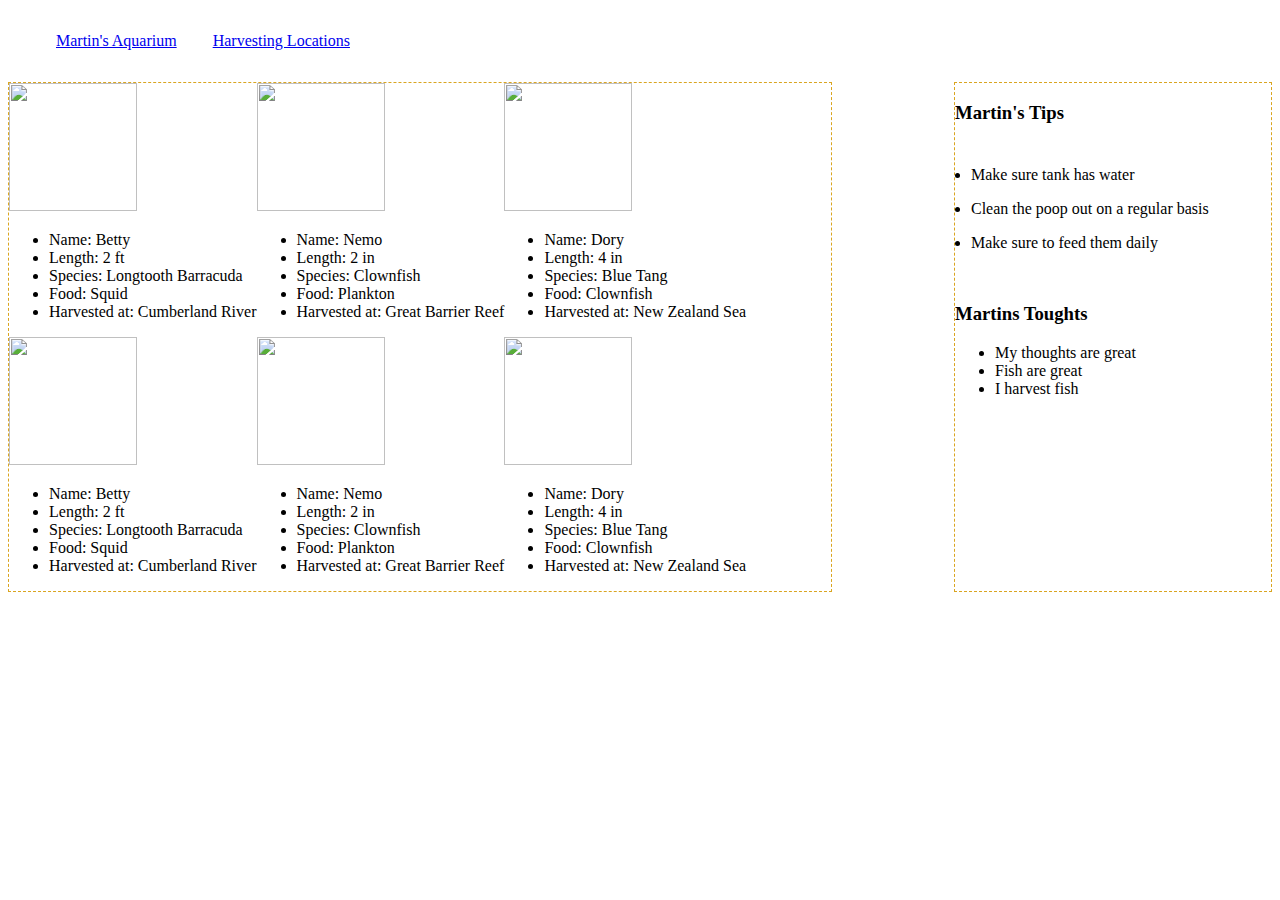
==== index.html @ 04544d3f "Added on to the index.html page Martins thoughts." ====
<!doctype html>
<html lang="en">

<head>
    <meta charset="utf-8">
    <title>Nashville Software School</title>
    <link rel="stylesheet" href="./styles/fish.css">

</head>

<body>
    <header>
        <nav class="navigation">
            <a class="navigation__link" href="index.html">Martin's Aquarium</a>
            <a class="navigation__link" href="locations.html">Harvesting Locations</a>
        </nav>
    </header>

    <main class="container">
        <article class="fishList bordered">
            <section class="fish">
            
                <div class="fish__details">
                    <img class="fish__image" src="https://i.ytimg.com/vi/z_XlTRYLZ1Q/maxresdefault.jpg" />
                    <ul>
                        <li>Name: Betty</li>
                        <li>Length: 2 ft</li>
                        <li>Species: Longtooth Barracuda</li>
                        <li>Food: Squid</li>
                        <li>Harvested at: Cumberland River</li>
                    </ul>
                </div>
            </section>
            <section class="fish">
                <img class="fish__image" src="https://external-content.duckduckgo.com/iu/?u=https%3A%2F%2Ftse1.mm.bing.net%2Fth%3Fid%3DOIP.7xhhlta3q-wVKpgzGdTlpAHaFj%26pid%3DApi&f=1" />
                <div class="fish__details">
                    <ul>
                        <li>Name: Nemo</li>
                        <li>Length: 2 in</li>
                        <li>Species: Clownfish</li>
                        <li>Food: Plankton</li>
                        <li>Harvested at: Great Barrier Reef</li>
                    </ul>
                </div>
            </section>
            <section class="fish">
                <img class="fish__image" src="https://external-content.duckduckgo.com/iu/?u=https%3A%2F%2Fthedisneyinme.files.wordpress.com%2F2013%2F12%2Fdory.jpg&f=1&nofb=1" />
                <div class="fish__details">
                    <ul>
                        <li>Name: Dory</li>
                        <li>Length: 4 in</li>
                        <li>Species: Blue Tang</li>
                        <li>Food: Clownfish</li>
                        <li>Harvested at: New Zealand Sea</li>
                    </ul>
                </div>
            </section>
            <section class="fish">
                <img class="fish__image" src="https://i.ytimg.com/vi/z_XlTRYLZ1Q/maxresdefault.jpg" />
                <div class="fish__details">
                    <ul>
                        <li>Name: Betty</li>
                        <li>Length: 2 ft</li>
                        <li>Species: Longtooth Barracuda</li>
                        <li>Food: Squid</li>
                        <li>Harvested at: Cumberland River</li>
                    </ul>
                </div>
            </section>
            <section class="fish">
                <img class="fish__image" src="https://external-content.duckduckgo.com/iu/?u=https%3A%2F%2Ftse1.mm.bing.net%2Fth%3Fid%3DOIP.7xhhlta3q-wVKpgzGdTlpAHaFj%26pid%3DApi&f=1" />
                <div class="fish__details">
                    <ul>
                        <li>Name: Nemo</li>
                        <li>Length: 2 in</li>
                        <li>Species: Clownfish</li>
                        <li>Food: Plankton</li>
                        <li>Harvested at: Great Barrier Reef</li>
                    </ul>
                </div>
            </section>
            <section class="fish">
                <img class="fish__image" src="https://external-content.duckduckgo.com/iu/?u=https%3A%2F%2Fthedisneyinme.files.wordpress.com%2F2013%2F12%2Fdory.jpg&f=1&nofb=1" />
                <div class="fish__details">
                    <ul>
                        <li>Name: Dory</li>
                        <li>Length: 4 in</li>
                        <li>Species: Blue Tang</li>
                        <li>Food: Clownfish</li>
                        <li>Harvested at: New Zealand Sea</li>
                    </ul>
                </div>
            </section>
        </article>
        <aside class="tipList bordered">
            <section>
                <header>
                    <h3 class="martinsHeader">Martin's Tips</h3>
                </header>
                <ul class="tipList__tips">
                    <li class="tip">Make sure tank has water</li>
                    <li class="tip">Clean the poop out on a regular basis</li>
                    <li class="tip">Make sure to feed them daily</li>
                </ul>
            </section>
            <section>
                <header>
                    <h3>Martins Toughts</h3>
                </header>
                <ul class = "">
                    <li>My thoughts are great</li>
                    <li>Fish are great</li>
                    <li>I harvest fish</li>
                </ul>
            </section>

        </aside>
    </main>


    <script type="module" src="./scripts/main.js"></script>
</body>

</html>
---- styles/fish.css ----
.container {
    display: flex;
    flex-wrap: nowrap;
    justify-content: space-between;
}

.navigation {
    margin: 2em;
}

.navigation__link {
    padding: 0 1em 0 1em;
}

.fishList {
    flex-basis: 65%;
    display: flex;
    flex-wrap: wrap;
}

.fish__image {
    width: 8rem;
    height: 8rem;
}

.tipList {
    flex-basis: 25%;
}

.tipList__tips {
    padding:1em
}
.tip {
    margin: 0.5rem 0 1rem 0;
}

.bordered {
    border: 1px dashed goldenrod;
}
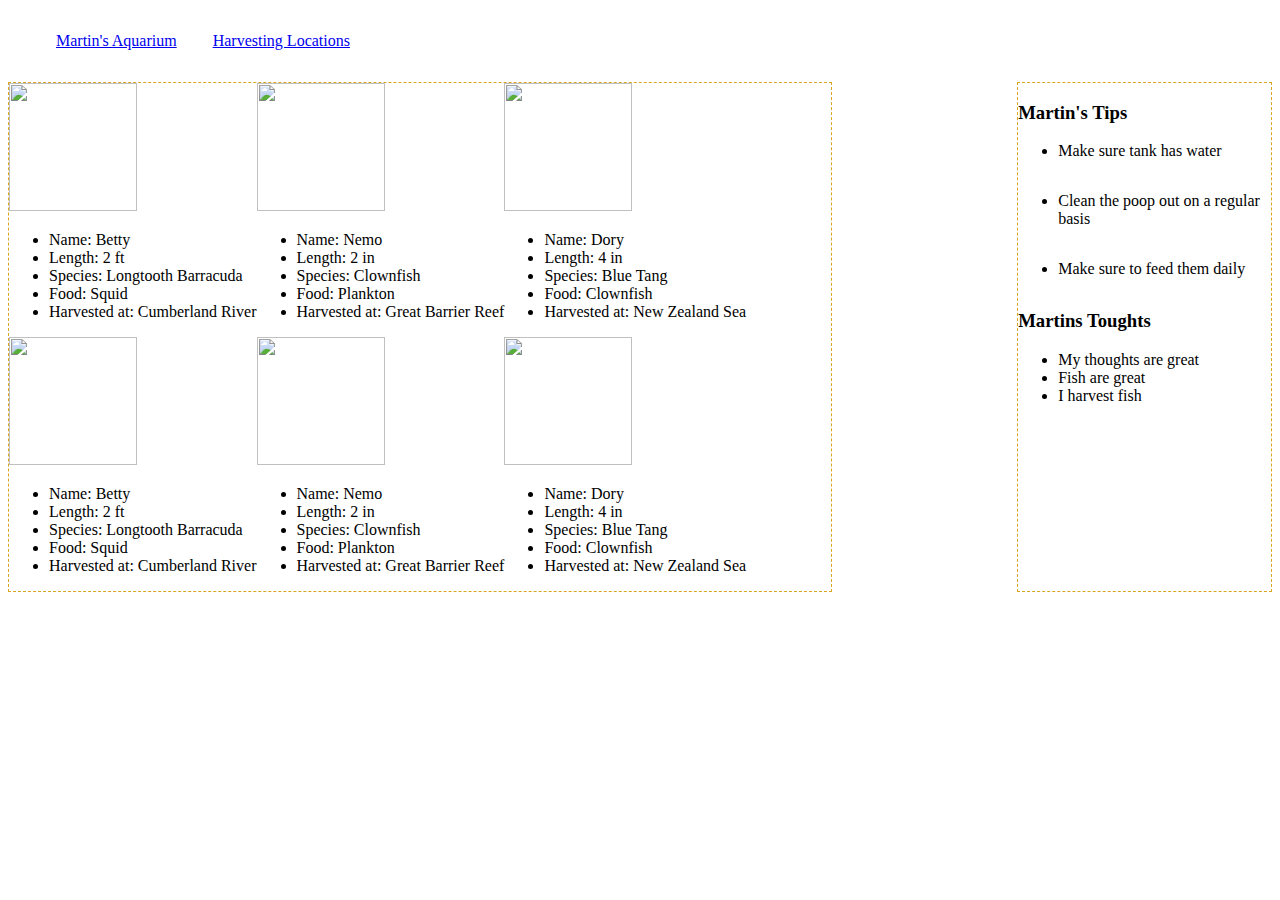
==== commit 615923fa: "Shouldn't push to master, but fixing an error with main.css, fish.css and locations.css" ====
--- a/index.html
+++ b/index.html
@@ -4,7 +4,7 @@
 <head>
     <meta charset="utf-8">
     <title>Nashville Software School</title>
-    <link rel="stylesheet" href="./styles/fish.css">
+    <link rel="stylesheet" href="./styles/main.css">
 
 </head>
 
--- a/styles/main.css
+++ b/styles/main.css
@@ -0,0 +1,36 @@
+.container {
+    display: flex;
+    flex-wrap: nowrap;
+    justify-content: space-between;
+}
+
+.navigation {
+    margin: 2em;
+}
+
+.navigation__link {
+    padding: 0 1em 0 1em;
+}
+
+.fishList {
+    flex-basis: 65%;
+    display: flex;
+    flex-wrap: wrap;
+}
+
+.fish__image {
+    width: 8rem;
+    height: 8rem;
+}
+
+.tipList {
+    flex-basis: 20%;
+}
+
+.tip {
+    margin: 1rem 0 2rem 0;
+}
+
+.bordered {
+    border: 1px dashed goldenrod;
+}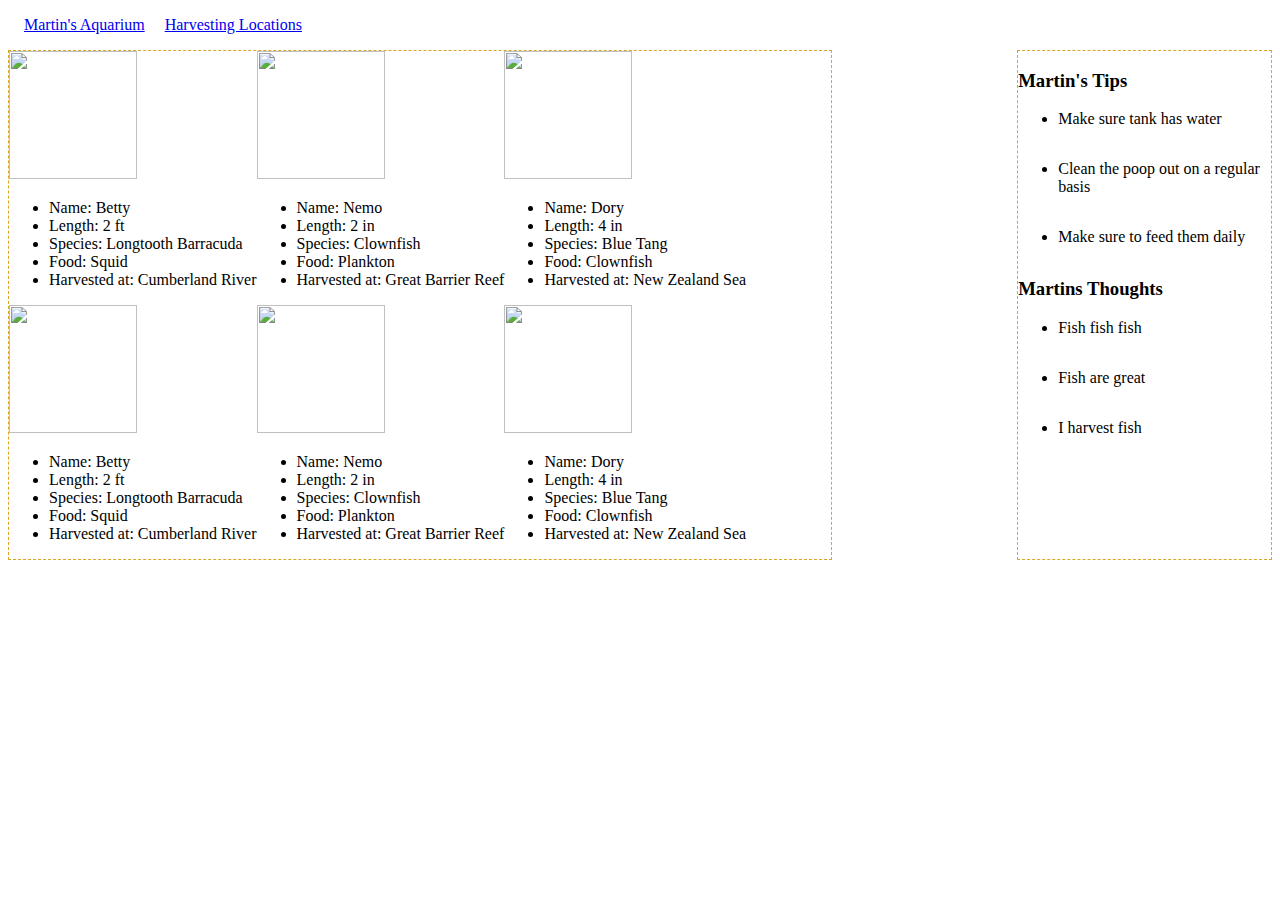
==== commit 37ee27b6: "Initial commit" ====
--- a/index.html
+++ b/index.html
@@ -105,12 +105,12 @@
             </section>
             <section>
                 <header>
-                    <h3>Martins Toughts</h3>
+                    <h3>Martins Thoughts</h3>
                 </header>
-                <ul class = "">
-                    <li>My thoughts are great</li>
-                    <li>Fish are great</li>
-                    <li>I harvest fish</li>
+                <ul class = "thoughts__list">
+                    <li class="thoughts">Fish fish fish</li>
+                    <li class="thoughts">Fish are great</li>
+                    <li class="thoughts">I harvest fish</li>
                 </ul>
             </section>
 
--- a/styles/main.css
+++ b/styles/main.css
@@ -5,11 +5,11 @@
 }
 
 .navigation {
-    margin: 2em;
+    margin: 1em;
 }
 
 .navigation__link {
-    padding: 0 1em 0 1em;
+    padding-right: 1em;
 }
 
 .fishList {
@@ -31,6 +31,10 @@
     margin: 1rem 0 2rem 0;
 }
 
+.thoughts {
+    margin: 1rem 0 2rem 0 
+}
+
 .bordered {
     border: 1px dashed goldenrod;
 }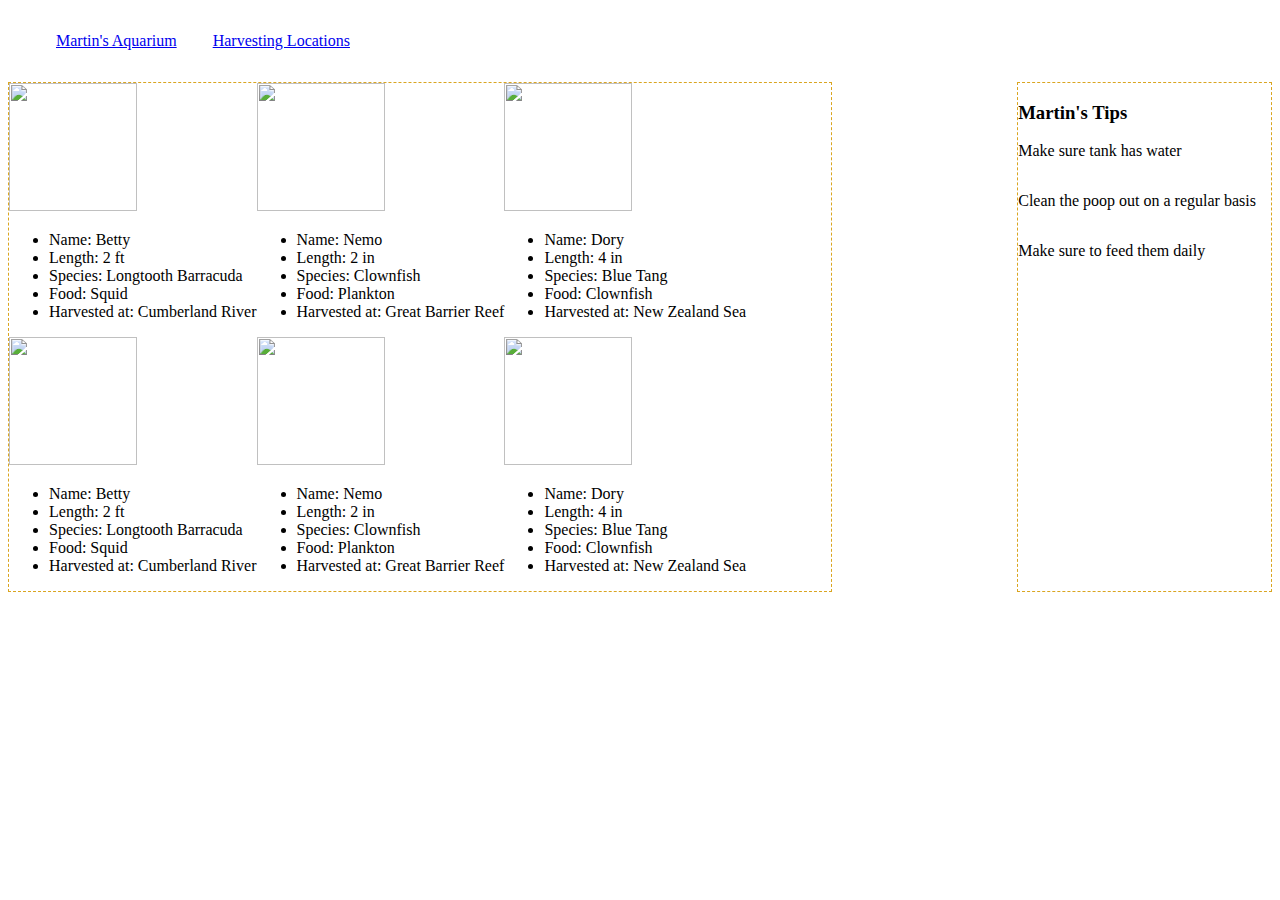
==== commit 5a9f6c00: "Chaning all the code to match the classes github repository" ====
--- a/index.html
+++ b/index.html
@@ -19,9 +19,8 @@
     <main class="container">
         <article class="fishList bordered">
             <section class="fish">
-            
+                <img class="fish__image" src="https://i.ytimg.com/vi/z_XlTRYLZ1Q/maxresdefault.jpg" />
                 <div class="fish__details">
-                    <img class="fish__image" src="https://i.ytimg.com/vi/z_XlTRYLZ1Q/maxresdefault.jpg" />
                     <ul>
                         <li>Name: Betty</li>
                         <li>Length: 2 ft</li>
@@ -93,27 +92,12 @@
             </section>
         </article>
         <aside class="tipList bordered">
-            <section>
-                <header>
-                    <h3 class="martinsHeader">Martin's Tips</h3>
-                </header>
-                <ul class="tipList__tips">
-                    <li class="tip">Make sure tank has water</li>
-                    <li class="tip">Clean the poop out on a regular basis</li>
-                    <li class="tip">Make sure to feed them daily</li>
-                </ul>
-            </section>
-            <section>
-                <header>
-                    <h3>Martins Thoughts</h3>
-                </header>
-                <ul class = "thoughts__list">
-                    <li class="thoughts">Fish fish fish</li>
-                    <li class="thoughts">Fish are great</li>
-                    <li class="thoughts">I harvest fish</li>
-                </ul>
-            </section>
-
+            <header>
+                <h3>Martin's Tips</h3>
+            </header>
+            <section class="tip">Make sure tank has water</section>
+            <section class="tip">Clean the poop out on a regular basis</section>
+            <section class="tip">Make sure to feed them daily</section>
         </aside>
     </main>
 
--- a/styles/main.css
+++ b/styles/main.css
@@ -1,40 +1,13 @@
+@import 'nav.css';
+@import 'fish.css';
+@import 'tips.css';
+
 .container {
     display: flex;
     flex-wrap: nowrap;
     justify-content: space-between;
 }
 
-.navigation {
-    margin: 1em;
-}
-
-.navigation__link {
-    padding-right: 1em;
-}
-
-.fishList {
-    flex-basis: 65%;
-    display: flex;
-    flex-wrap: wrap;
-}
-
-.fish__image {
-    width: 8rem;
-    height: 8rem;
-}
-
-.tipList {
-    flex-basis: 20%;
-}
-
-.tip {
-    margin: 1rem 0 2rem 0;
-}
-
-.thoughts {
-    margin: 1rem 0 2rem 0 
-}
-
 .bordered {
     border: 1px dashed goldenrod;
 }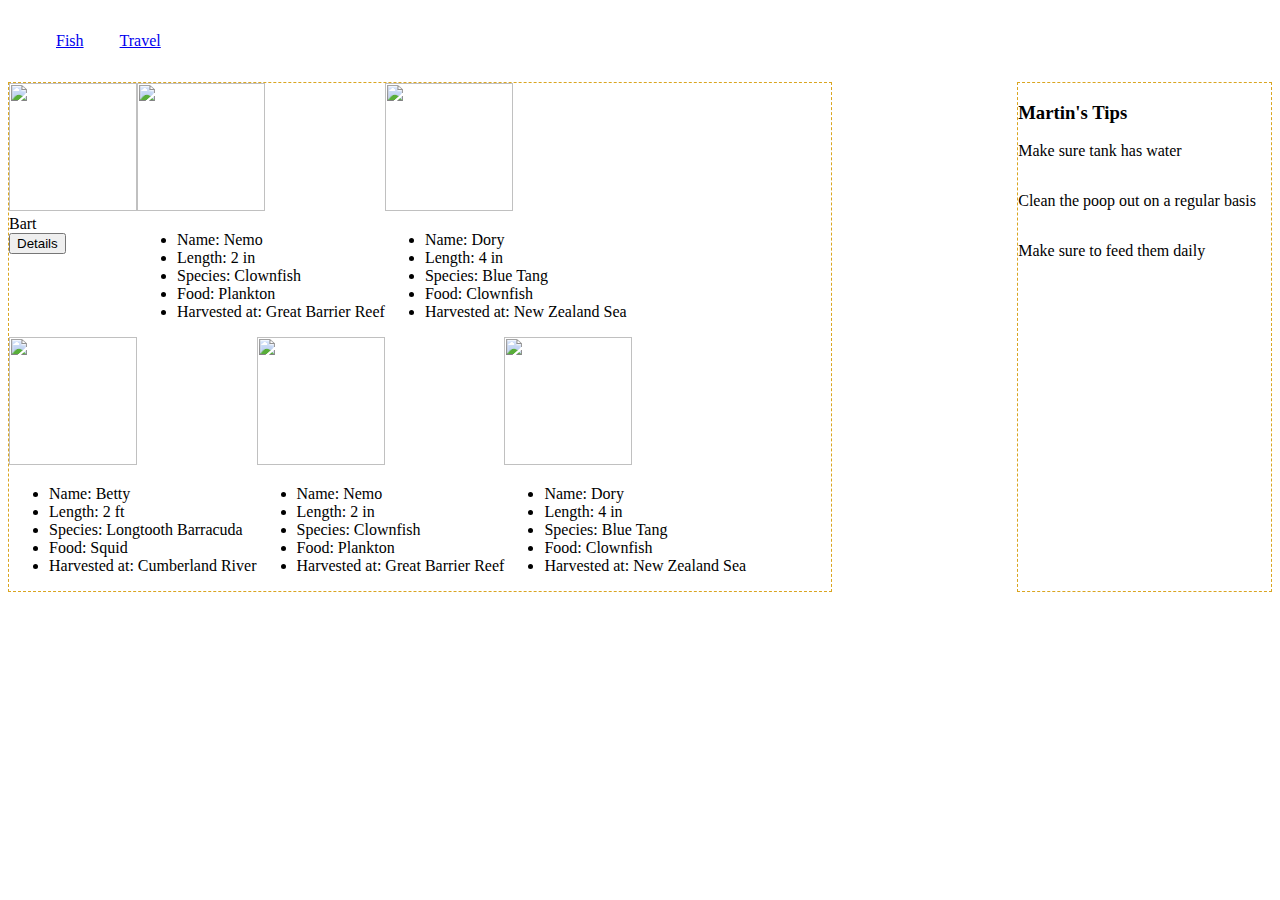
==== commit 71e41585: "Added new content to work with the styling of dialog box. Also added JS to get the dialog box to app" ====
--- a/index.html
+++ b/index.html
@@ -11,25 +11,33 @@
 <body>
     <header>
         <nav class="navigation">
-            <a class="navigation__link" href="index.html">Martin's Aquarium</a>
-            <a class="navigation__link" href="locations.html">Harvesting Locations</a>
+            <a class="navigation__link" href="index.html">Fish</a>
+            <a class="navigation__link" href="locations.html">Travel</a>
         </nav>
     </header>
 
     <main class="container">
         <article class="fishList bordered">
-            <section class="fish">
-                <img class="fish__image" src="https://i.ytimg.com/vi/z_XlTRYLZ1Q/maxresdefault.jpg" />
-                <div class="fish__details">
-                    <ul>
-                        <li>Name: Betty</li>
-                        <li>Length: 2 ft</li>
-                        <li>Species: Longtooth Barracuda</li>
-                        <li>Food: Squid</li>
-                        <li>Harvested at: Cumberland River</li>
-                    </ul>
+            <div class="fish">
+                <div>
+                    <img class="fish__image"
+                        src="https://3.imimg.com/data3/IW/XT/GLADMIN-105863/fish-125x125.jpg"
+                        alt="">
                 </div>
-            </section>
+                <div class="fish__name">Bart</div>
+                <div>
+                    <button id="button--bart">Details</button>
+                </div>
+            
+                <dialog class="dialog--fish" id="details--bart">
+                    <div>Species: Orange Clownfish</div>
+                    <div>Location: Caribbean</div>
+                    <div>Length: 3</div>
+                    <div>Food: Algae, crustaceans</div>
+            
+                    <button class="button--close" id="close-bart">Close Dialog</button>
+                </dialog>
+            </div>
             <section class="fish">
                 <img class="fish__image" src="https://external-content.duckduckgo.com/iu/?u=https%3A%2F%2Ftse1.mm.bing.net%2Fth%3Fid%3DOIP.7xhhlta3q-wVKpgzGdTlpAHaFj%26pid%3DApi&f=1" />
                 <div class="fish__details">
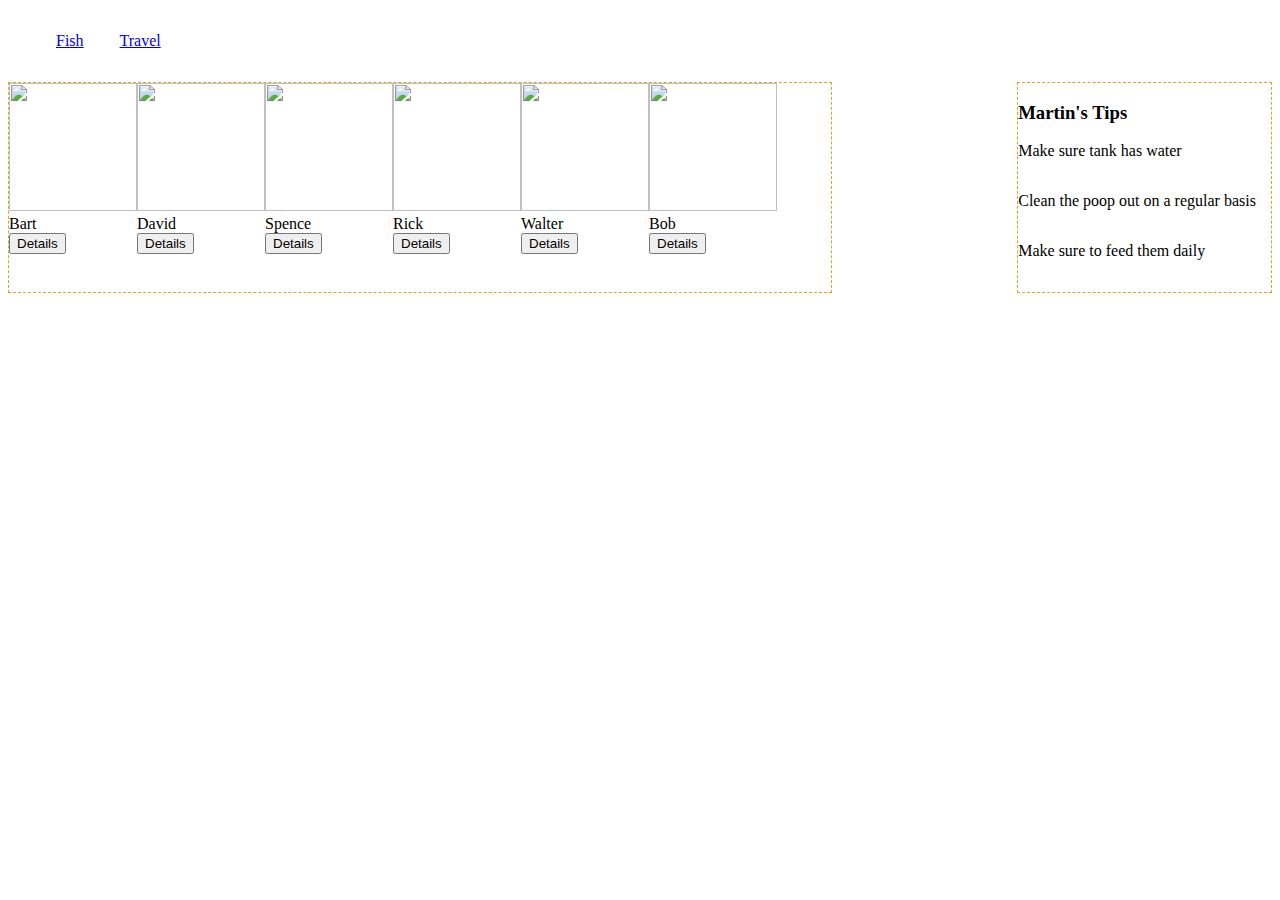
==== commit 100d2ed1: "Added the dialog box using Javascript and HTML. Going to close this branch due to it not be relevent" ====
--- a/index.html
+++ b/index.html
@@ -18,6 +18,7 @@
 
     <main class="container">
         <article class="fishList bordered">
+
             <div class="fish">
                 <div>
                     <img class="fish__image"
@@ -38,66 +39,116 @@
                     <button class="button--close" id="close-bart">Close Dialog</button>
                 </dialog>
             </div>
-            <section class="fish">
-                <img class="fish__image" src="https://external-content.duckduckgo.com/iu/?u=https%3A%2F%2Ftse1.mm.bing.net%2Fth%3Fid%3DOIP.7xhhlta3q-wVKpgzGdTlpAHaFj%26pid%3DApi&f=1" />
-                <div class="fish__details">
-                    <ul>
-                        <li>Name: Nemo</li>
-                        <li>Length: 2 in</li>
-                        <li>Species: Clownfish</li>
-                        <li>Food: Plankton</li>
-                        <li>Harvested at: Great Barrier Reef</li>
-                    </ul>
+            <div class="fish">
+                <div>
+                    <img class="fish__image"
+                        src="https://3.imimg.com/data3/IW/XT/GLADMIN-105863/fish-125x125.jpg"
+                        alt="">
                 </div>
-            </section>
-            <section class="fish">
-                <img class="fish__image" src="https://external-content.duckduckgo.com/iu/?u=https%3A%2F%2Fthedisneyinme.files.wordpress.com%2F2013%2F12%2Fdory.jpg&f=1&nofb=1" />
-                <div class="fish__details">
-                    <ul>
-                        <li>Name: Dory</li>
-                        <li>Length: 4 in</li>
-                        <li>Species: Blue Tang</li>
-                        <li>Food: Clownfish</li>
-                        <li>Harvested at: New Zealand Sea</li>
-                    </ul>
+                <div class="fish__name">David</div>
+                <div>
+                    <button id="button--david">Details</button>
                 </div>
-            </section>
-            <section class="fish">
-                <img class="fish__image" src="https://i.ytimg.com/vi/z_XlTRYLZ1Q/maxresdefault.jpg" />
-                <div class="fish__details">
-                    <ul>
-                        <li>Name: Betty</li>
-                        <li>Length: 2 ft</li>
-                        <li>Species: Longtooth Barracuda</li>
-                        <li>Food: Squid</li>
-                        <li>Harvested at: Cumberland River</li>
-                    </ul>
+            
+                <dialog class="dialog--fish" id="details--david">
+                    <div>Species: Orange Clownfish</div>
+                    <div>Location: Caribbean</div>
+                    <div>Length: 3</div>
+                    <div>Food: Algae, crustaceans</div>
+            
+                    <button class="button--close" id="close-david">Close Dialog</button>
+                </dialog>
+            </div>
+
+            <div class="fish">
+                <div>
+                    <img class="fish__image"
+                        src="https://3.imimg.com/data3/IW/XT/GLADMIN-105863/fish-125x125.jpg"
+                        alt="">
                 </div>
-            </section>
-            <section class="fish">
-                <img class="fish__image" src="https://external-content.duckduckgo.com/iu/?u=https%3A%2F%2Ftse1.mm.bing.net%2Fth%3Fid%3DOIP.7xhhlta3q-wVKpgzGdTlpAHaFj%26pid%3DApi&f=1" />
-                <div class="fish__details">
-                    <ul>
-                        <li>Name: Nemo</li>
-                        <li>Length: 2 in</li>
-                        <li>Species: Clownfish</li>
-                        <li>Food: Plankton</li>
-                        <li>Harvested at: Great Barrier Reef</li>
-                    </ul>
+                <div class="fish__name">Spence</div>
+                <div>
+                    <button id="button--spence">Details</button>
                 </div>
-            </section>
-            <section class="fish">
-                <img class="fish__image" src="https://external-content.duckduckgo.com/iu/?u=https%3A%2F%2Fthedisneyinme.files.wordpress.com%2F2013%2F12%2Fdory.jpg&f=1&nofb=1" />
-                <div class="fish__details">
-                    <ul>
-                        <li>Name: Dory</li>
-                        <li>Length: 4 in</li>
-                        <li>Species: Blue Tang</li>
-                        <li>Food: Clownfish</li>
-                        <li>Harvested at: New Zealand Sea</li>
-                    </ul>
+            
+                <dialog class="dialog--fish" id="details--spence">
+                    <div>Species: Orange Clownfish</div>
+                    <div>Location: Caribbean</div>
+                    <div>Length: 3</div>
+                    <div>Food: Algae, crustaceans</div>
+            
+                    <button class="button--close" id="close-spence">Close Dialog</button>
+                </dialog>
+            </div>
+
+            <div class="fish">
+                <div>
+                    <img class="fish__image"
+                        src="https://3.imimg.com/data3/IW/XT/GLADMIN-105863/fish-125x125.jpg"
+                        alt="">
                 </div>
-            </section>
+
+                <div class="fish__name">Rick</div>
+                <div>
+                    <button id="button--rick">Details</button>
+                </div>
+            
+                <dialog class="dialog--fish" id="details--rick">
+                    <div>Species: Orange Clownfish</div>
+                    <div>Location: Caribbean</div>
+                    <div>Length: 3</div>
+                    <div>Food: Algae, crustaceans</div>
+            
+                    <button class="button--close" id="close-rick">Close Dialog</button>
+                </dialog>
+            </div>
+
+            <div class="fish">
+                <div>
+                    <img class="fish__image"
+                        src="https://3.imimg.com/data3/IW/XT/GLADMIN-105863/fish-125x125.jpg"
+                        alt="">
+                </div>
+
+                <div class="fish__name">Walter</div>
+                <div>
+                    <button id="button--walter">Details</button>
+                </div>
+            
+                <dialog class="dialog--fish" id="details--walter">
+                    <div>Species: Orange Clownfish</div>
+                    <div>Location: Caribbean</div>
+                    <div>Length: 3</div>
+                    <div>Food: Algae, crustaceans</div>
+            
+                    <button class="button--close" id="close-walter">Close Dialog</button>
+                </dialog>
+            </div>
+
+            <div class="fish">
+                <div>
+                    <img class="fish__image"
+                        src="https://3.imimg.com/data3/IW/XT/GLADMIN-105863/fish-125x125.jpg"
+                        alt="">
+                </div>
+
+                <div class="fish__name">Bob</div>
+                <div>
+                    <button id="button--bob">Details</button>
+                </div>
+            
+                <dialog class="dialog--fish" id="details--bob">
+                    <div>Species: Orange Clownfish</div>
+                    <div>Location: Caribbean</div>
+                    <div>Length: 3</div>
+                    <div>Food: Algae, crustaceans</div>
+            
+                    <button class="button--close" id="close-bob">Close Dialog</button>
+                </dialog>
+            </div>
+
+            
+            
         </article>
         <aside class="tipList bordered">
             <header>
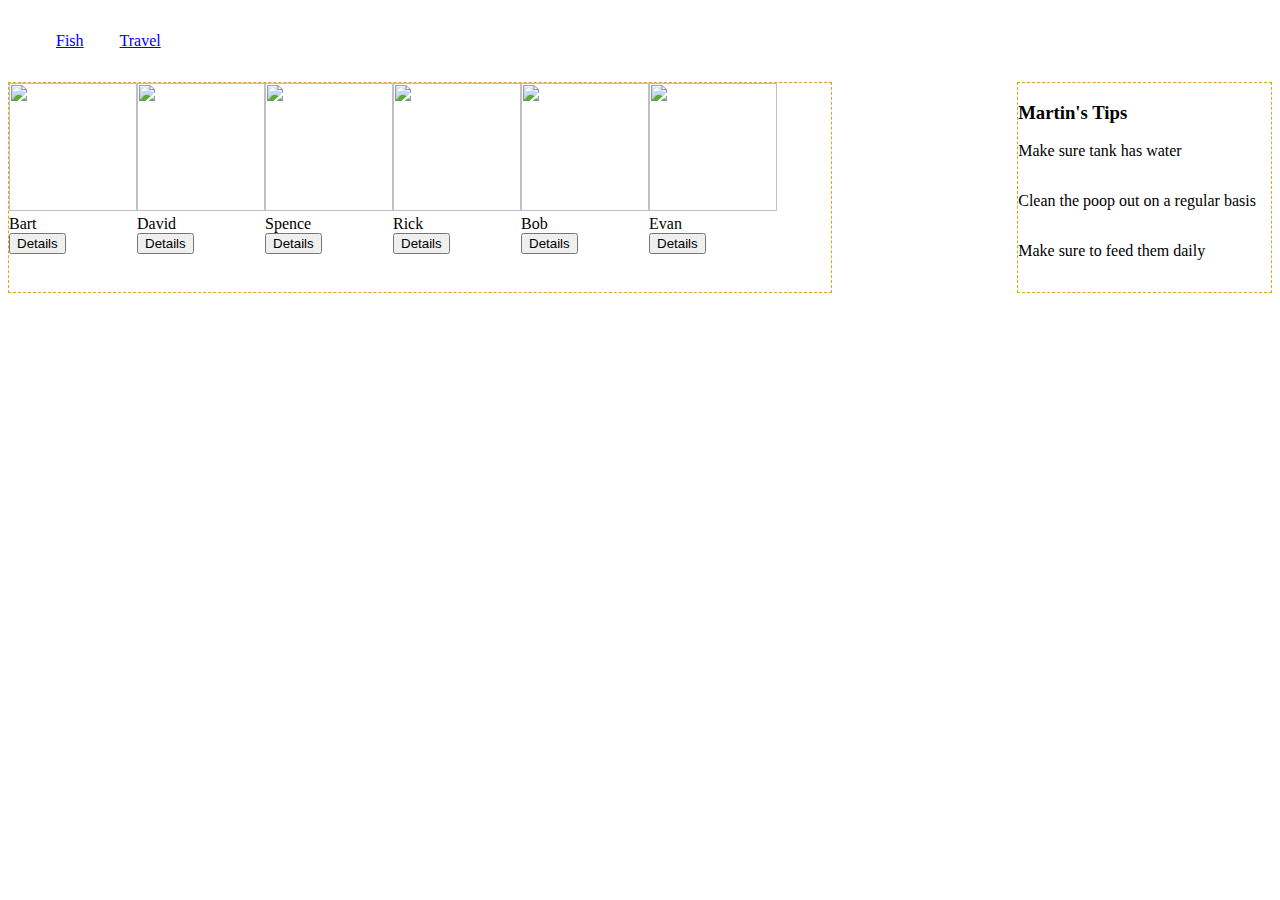
==== commit c35533c3: "All the dialog boxes work now. Working on photoes for the fish." ====
--- a/index.html
+++ b/index.html
@@ -39,10 +39,11 @@
                     <button class="button--close" id="close-bart">Close Dialog</button>
                 </dialog>
             </div>
+
             <div class="fish">
                 <div>
                     <img class="fish__image"
-                        src="https://3.imimg.com/data3/IW/XT/GLADMIN-105863/fish-125x125.jpg"
+                        src="https://upload.wikimedia.org/wikipedia/commons/thumb/b/bd/Holacanthus_ciliaris_1.jpg/360px-Holacanthus_ciliaris_1.jpg"
                         alt="">
                 </div>
                 <div class="fish__name">David</div>
@@ -51,10 +52,10 @@
                 </div>
             
                 <dialog class="dialog--fish" id="details--david">
-                    <div>Species: Orange Clownfish</div>
-                    <div>Location: Caribbean</div>
-                    <div>Length: 3</div>
-                    <div>Food: Algae, crustaceans</div>
+                    <div>Species: Queen Angelfish</div>
+                    <div>Location: Brazil</div>
+                    <div>Length: 5</div>
+                    <div>Food: Sponges, Jellyfish, and tunicates</div>
             
                     <button class="button--close" id="close-david">Close Dialog</button>
                 </dialog>
@@ -63,7 +64,7 @@
             <div class="fish">
                 <div>
                     <img class="fish__image"
-                        src="https://3.imimg.com/data3/IW/XT/GLADMIN-105863/fish-125x125.jpg"
+                        src="https://upload.wikimedia.org/wikipedia/commons/thumb/2/25/Synchiropus_splendidus_2_Luc_Viatour_cropped.png/1024px-Synchiropus_splendidus_2_Luc_Viatour_cropped.png"
                         alt="">
                 </div>
                 <div class="fish__name">Spence</div>
@@ -72,10 +73,10 @@
                 </div>
             
                 <dialog class="dialog--fish" id="details--spence">
-                    <div>Species: Orange Clownfish</div>
-                    <div>Location: Caribbean</div>
-                    <div>Length: 3</div>
-                    <div>Food: Algae, crustaceans</div>
+                    <div>Species: Mandarinfish</div>
+                    <div>Location: Pacific</div>
+                    <div>Length: 6cm</div>
+                    <div>Food: Copepods, gastropods, and fish</div>
             
                     <button class="button--close" id="close-spence">Close Dialog</button>
                 </dialog>
@@ -101,27 +102,26 @@
             
                     <button class="button--close" id="close-rick">Close Dialog</button>
                 </dialog>
-            </div>
+            </div>  
 
             <div class="fish">
                 <div>
                     <img class="fish__image"
-                        src="https://3.imimg.com/data3/IW/XT/GLADMIN-105863/fish-125x125.jpg"
+                        src="https://upload.wikimedia.org/wikipedia/commons/thumb/4/4b/Hippocampus.jpg/800px-Hippocampus.jpg"
                         alt="">
                 </div>
-
-                <div class="fish__name">Walter</div>
+                <div class="fish__name">Bob</div>
                 <div>
-                    <button id="button--walter">Details</button>
+                    <button id="button--bob">Details</button>
                 </div>
             
-                <dialog class="dialog--fish" id="details--walter">
-                    <div>Species: Orange Clownfish</div>
+            <dialog class="dialog--fish" id="details--bob">
+                    <div>Sea Horse</div>
                     <div>Location: Caribbean</div>
-                    <div>Length: 3</div>
+                    <div>Length: 2</div>
                     <div>Food: Algae, crustaceans</div>
             
-                    <button class="button--close" id="close-walter">Close Dialog</button>
+                    <button class="button--close" id="close-bob">Close Dialog</button>
                 </dialog>
             </div>
 
@@ -131,19 +131,18 @@
                         src="https://3.imimg.com/data3/IW/XT/GLADMIN-105863/fish-125x125.jpg"
                         alt="">
                 </div>
-
-                <div class="fish__name">Bob</div>
+                <div class="fish__name">Evan</div>
                 <div>
-                    <button id="button--bob">Details</button>
+                    <button id="button--evan">Details</button>
                 </div>
             
-                <dialog class="dialog--fish" id="details--bob">
+                <dialog class="dialog--fish" id="details--evan">
                     <div>Species: Orange Clownfish</div>
                     <div>Location: Caribbean</div>
                     <div>Length: 3</div>
                     <div>Food: Algae, crustaceans</div>
             
-                    <button class="button--close" id="close-bob">Close Dialog</button>
+                    <button class="button--close" id="close-evan">Close Dialog</button>
                 </dialog>
             </div>
 
